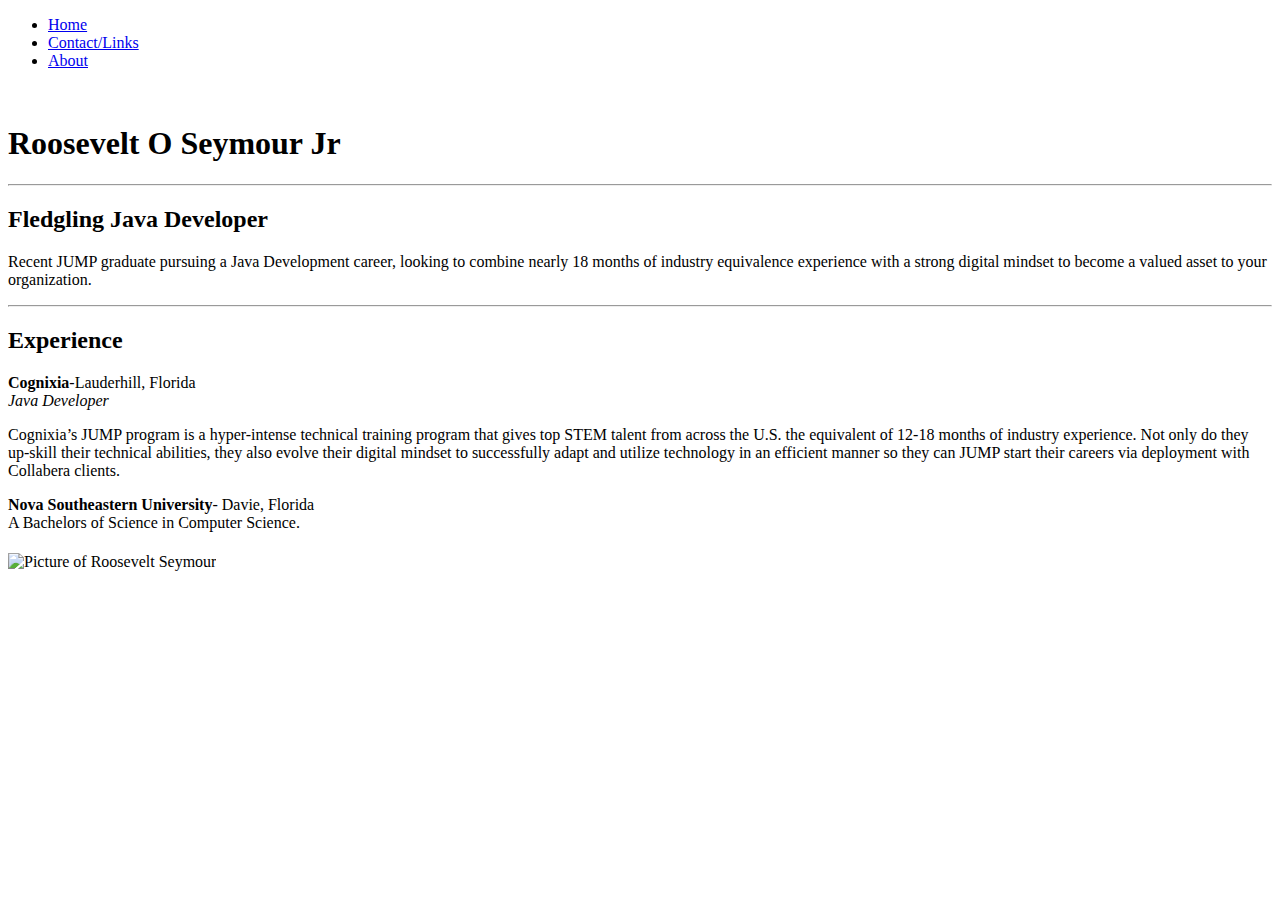
==== RooseveltS2313.github.io/index.html @ 9536be93 "GithubIO_Website_Sept11th" ====
<!DOCTYPE html>
<html>
<head> 
	<title>Roosevelt Seymour</title>
	<link rel="stylesheet" type="text/css" href="https://RooseveltS2313.github.io/ghpSSRooseveltS2313.css">
	<link rel="icon" type="image/x-icon" href="https://RooseveltS2313.github.io/favicon.ico">
</head>
<body>
<ul class="navigationBar">
  <li class="navigationLi"><a class="navigationItemActive" href="#home">Home</a></li>
  <li class="navigationLi"><a class="navigationItem" href="https://RooseveltS2313.github.io/docs.html">Contact/Links</a></li>
  <li class="navigationLi"><a class="navigationItem" href="https://RooseveltS2313.github.io/about.html">About</a></li>
</ul>
<p><br></p>
 <h1>Roosevelt O Seymour Jr</h1> 
 <hr/>

<h2>Fledgling Java Developer</h2>
<p class="show"> Recent JUMP graduate pursuing a Java Development career, looking to combine nearly 18 months of industry equivalence experience with a strong digital mindset to become a valued asset to your organization.</p>

<hr/>
<h2>Experience</h2>
<p> <b>Cognixia</b>-Lauderhill, Florida<br><i>Java Developer</i> </p>

<p>Cognixia’s JUMP program is a hyper-intense technical training program that gives top STEM talent from across the U.S. the equivalent of 12-18 months of industry experience. Not only do they up-skill their technical abilities, they also evolve their digital mindset to successfully adapt and utilize technology in an efficient manner so they can JUMP start their careers via deployment with Collabera clients.</p>

<p> <b>Nova Southeastern University</b>- Davie, Florida <br>
A Bachelors of Science in Computer Science. <br> </p>	


<img class="show" src="https://RooseveltS2313.github.io/selfie.jpg"
alt="Picture of Roosevelt Seymour" width="718" height="324px"align="middle">
</body>
</html>
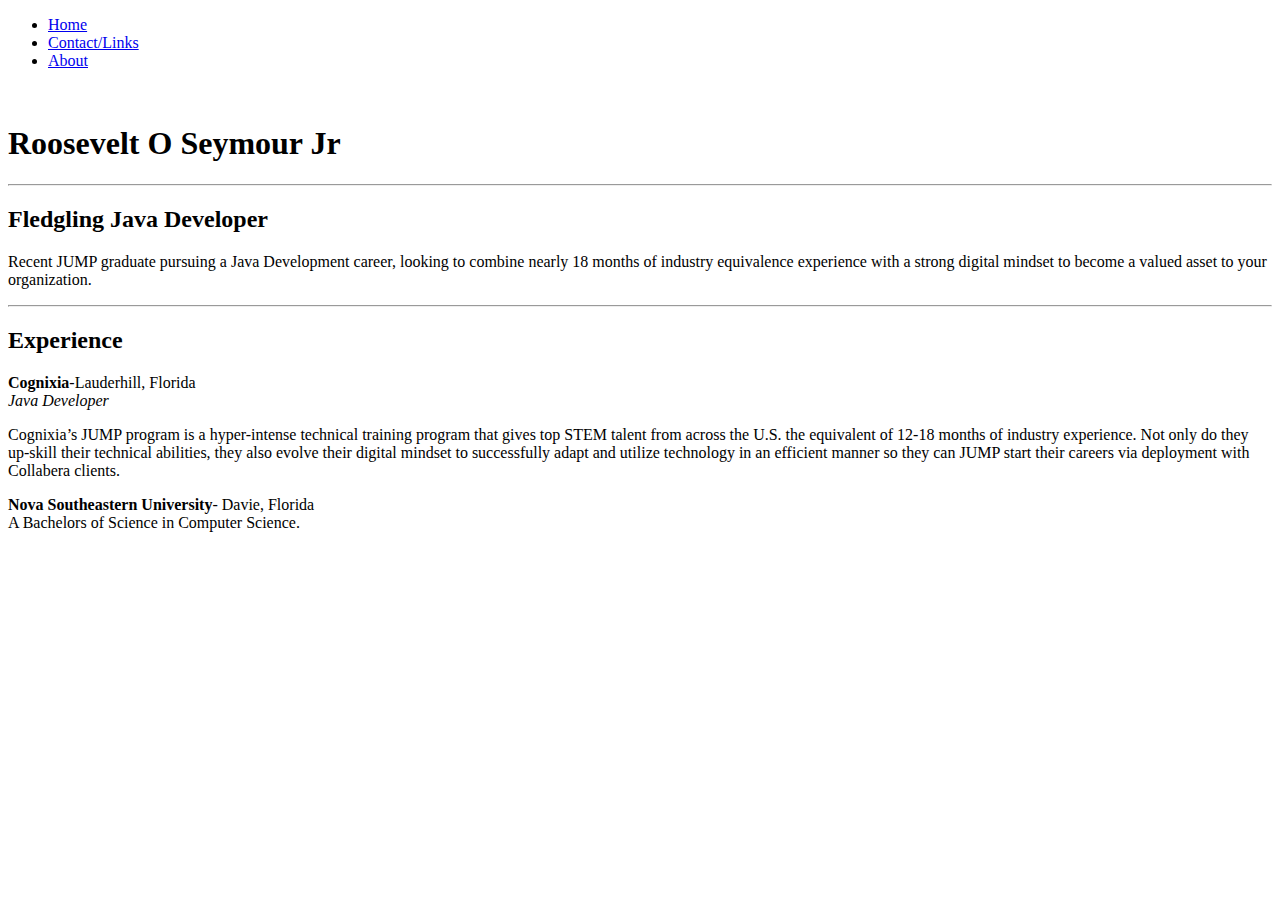
==== commit 80f019ce: "Update index.html" ====
--- a/RooseveltS2313.github.io/index.html
+++ b/RooseveltS2313.github.io/index.html
@@ -28,7 +28,5 @@
 A Bachelors of Science in Computer Science. <br> </p>	
 
 
-<img class="show" src="https://RooseveltS2313.github.io/selfie.jpg"
-alt="Picture of Roosevelt Seymour" width="718" height="324px"align="middle">
 </body>
 </html>
